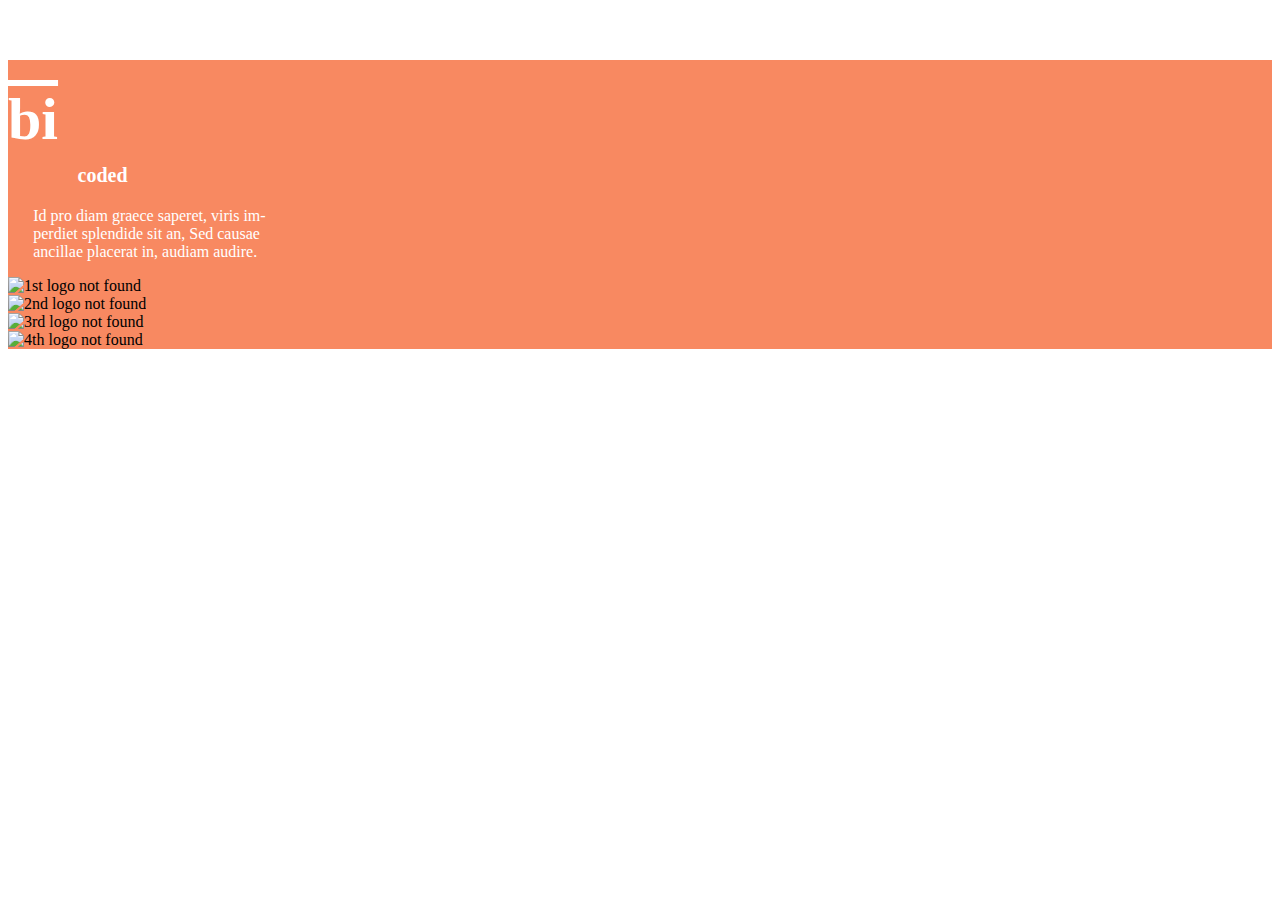
==== index.html @ b030f826 "create a file and make changes in this also add css files." ====
<!doctype html>
<html lang="en">

<head>
    <meta charset="utf-8">
    <meta name="viewport" content="width=device-width, initial-scale=1">
    <title>BUSINESS LAYOUT</title>
    <link href="https://cdn.jsdelivr.net/npm/bootstrap@5.3.0-alpha1/dist/css/bootstrap.min.css" rel="stylesheet"
        integrity="sha384-GLhlTQ8iRABdZLl6O3oVMWSktQOp6b7In1Zl3/Jr59b6EGGoI1aFkw7cmDA6j6gD" crossorigin="anonymous">
    <link rel="stylesheet" href="./index.css">
</head>

<body class="container">

    <!-- <div class="top_line">
        </div> -->

    <!-- <div class="container-fluid header"> -->
    <div class="row">

        <div class="col-xl-7 orange_box">
            <p style="font-size: 60px; text-decoration: overline; color: white; padding-top: 2%; "><b> bi </b></p>
            <p style="font-size: 20px; margin-left: 5.5%; margin-top: -4%; color: white;"><b> coded </b></p>
            <p style=" position: relative; left: 2%; color: white;">Id pro diam graece saperet, viris im-<br>
                perdiet splendide sit an, Sed causae<br>
                ancillae placerat in, audiam audire.</p>

                <div class="row">
                    <div class="col-xl-3">
                        <img src="./image/logo1.png" alt="1st logo not found">
                    </div>

                    <div class="col-xl-3">
                        <img src="./image/logo2.png" alt="2nd logo not found">
                    </div>

                    <div class="col-xl-3">
                        <img src="./image/logo3.png" alt="3rd logo not found">
                    </div>

                    <div class="col-xl-3">
                        <img src="./image/logo4.png" alt="4th logo not found">
                    </div>
                </div>

        </div>
        <div class="col-xl-5">

        </div>
    </div>
    <!-- </div> -->



    <script src="https://cdn.jsdelivr.net/npm/bootstrap@5.3.0-alpha1/dist/js/bootstrap.bundle.min.js"
        integrity="sha384-w76AqPfDkMBDXo30jS1Sgez6pr3x5MlQ1ZAGC+nuZB+EYdgRZgiwxhTBTkF7CXvN"
        crossorigin="anonymous"></script>
    <script src="https://cdn.jsdelivr.net/npm/@popperjs/core@2.11.6/dist/umd/popper.min.js"
        integrity="sha384-oBqDVmMz9ATKxIep9tiCxS/Z9fNfEXiDAYTujMAeBAsjFuCZSmKbSSUnQlmh/jp3"
        crossorigin="anonymous"></script>
    <script src="https://cdn.jsdelivr.net/npm/bootstrap@5.3.0-alpha1/dist/js/bootstrap.min.js"
        integrity="sha384-mQ93GR66B00ZXjt0YO5KlohRA5SY2XofN4zfuZxLkoj1gXtW8ANNCe9d5Y3eG5eD"
        crossorigin="anonymous"></script>
</body>

</html>
---- index.css ----
/* *
{
    background-color: rgb(46, 45, 45);
}  */

/* .top_line{
    padding: 0.5%;
    position: absolute;
    left: 12%;
    top: 2%;
    width: 100%;
    background-color: white;
} */

 .orange_box{
    background-color: rgb(248, 137, 97);
}
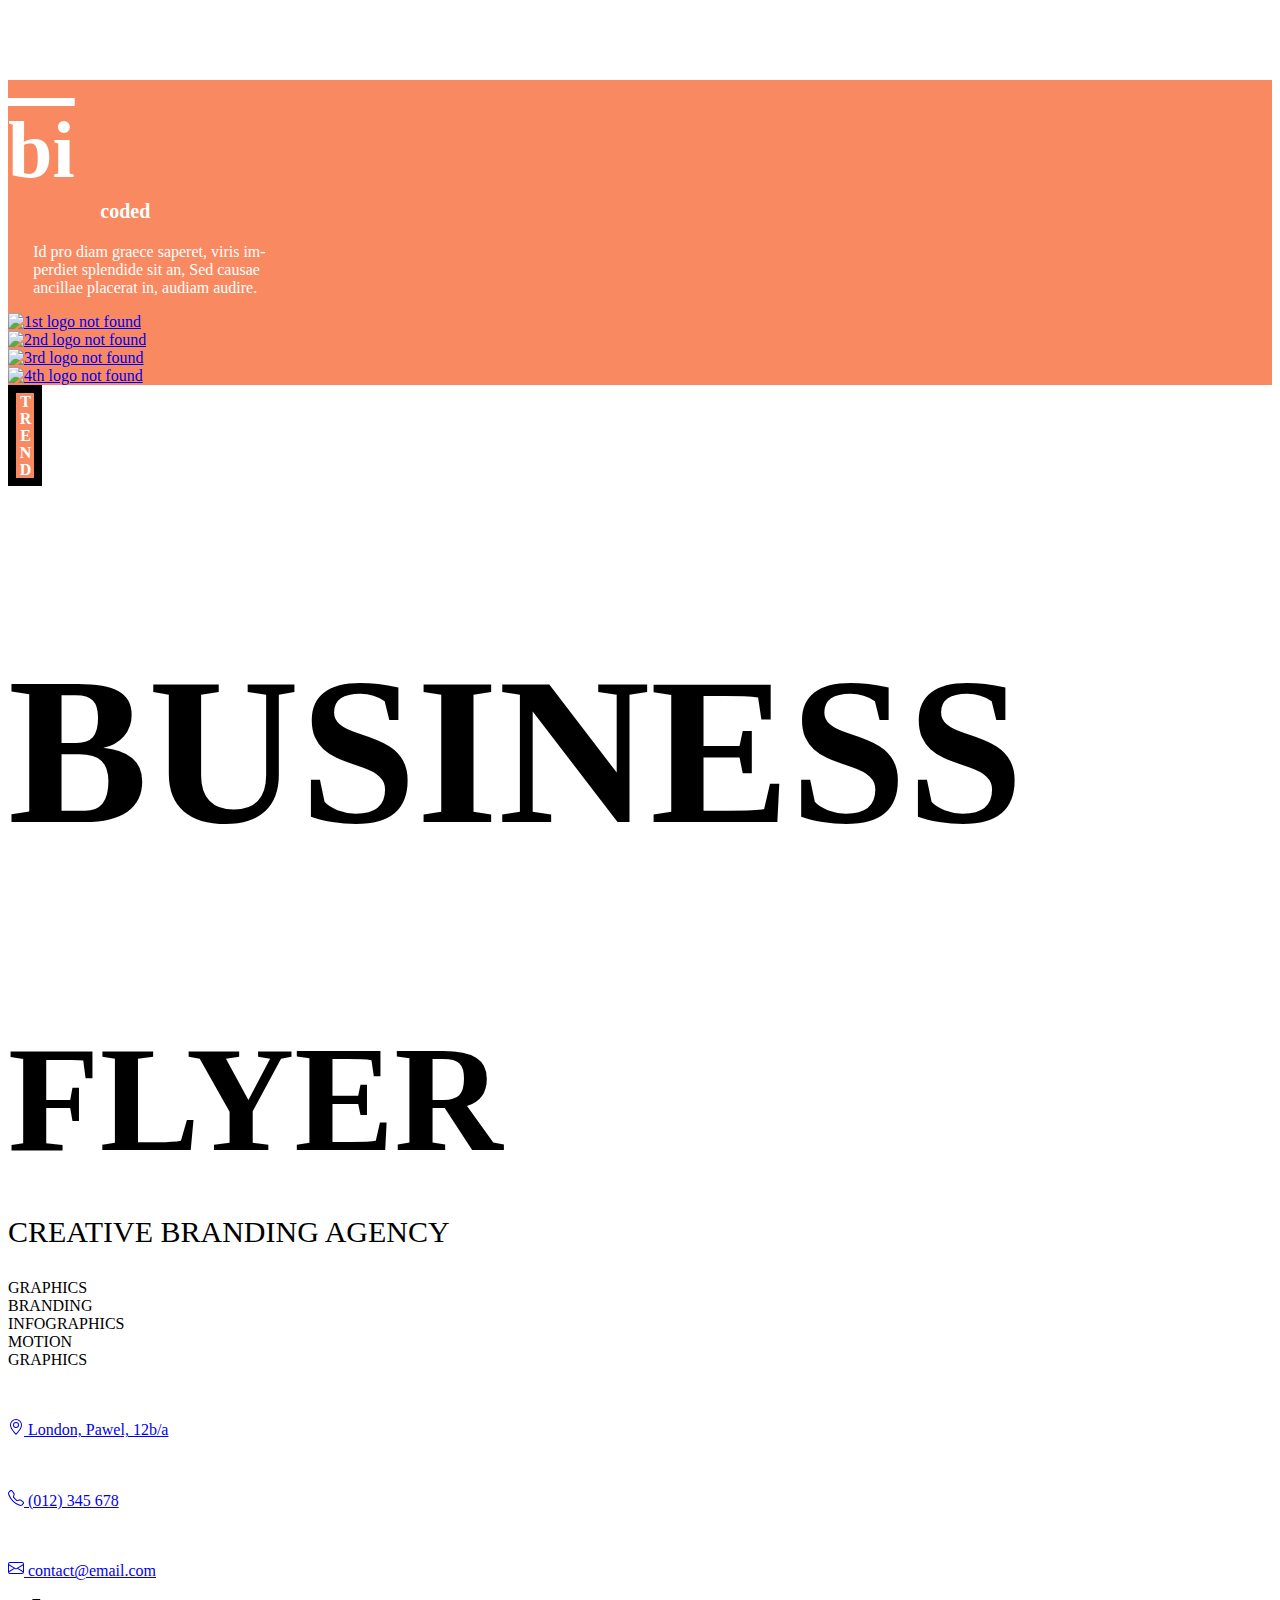
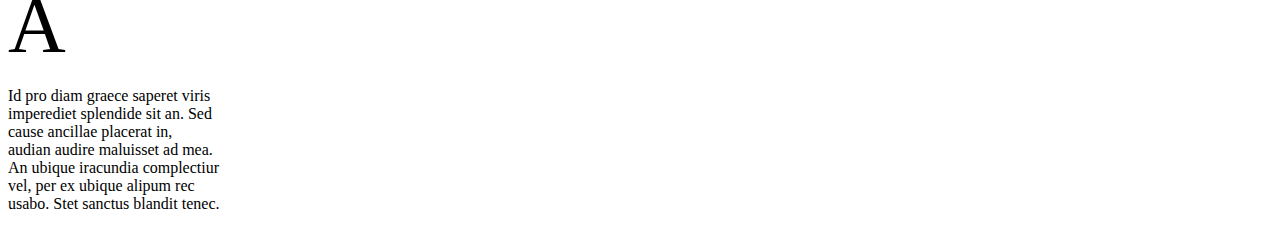
==== commit 0f93b88c: "Add files via upload" ====
--- a/index.html
+++ b/index.html
@@ -10,44 +10,103 @@
     <link rel="stylesheet" href="./index.css">
 </head>
 
+<!-- orange part start -->
+<!-- orange part start -->
+
 <body class="container">
 
-    <!-- <div class="top_line">
-        </div> -->
 
-    <!-- <div class="container-fluid header"> -->
-    <div class="row">
 
-        <div class="col-xl-7 orange_box">
-            <p style="font-size: 60px; text-decoration: overline; color: white; padding-top: 2%; "><b> bi </b></p>
-            <p style="font-size: 20px; margin-left: 5.5%; margin-top: -4%; color: white;"><b> coded </b></p>
+
+    <div class="row main_image">
+
+        <div class="col-xl-8 orange_box">
+            <p style="font-size: 80px; text-decoration: overline; color: white; padding-top: 2%; "><b> bi </b></p>
+            <p style="font-size: 20px; margin-left: 7.3%; margin-top: -6%; color: white;"><b> coded </b></p>
             <p style=" position: relative; left: 2%; color: white;">Id pro diam graece saperet, viris im-<br>
                 perdiet splendide sit an, Sed causae<br>
                 ancillae placerat in, audiam audire.</p>
 
-                <div class="row">
-                    <div class="col-xl-3">
-                        <img src="./image/logo1.png" alt="1st logo not found">
-                    </div>
-
-                    <div class="col-xl-3">
-                        <img src="./image/logo2.png" alt="2nd logo not found">
-                    </div>
-
-                    <div class="col-xl-3">
-                        <img src="./image/logo3.png" alt="3rd logo not found">
-                    </div>
-
-                    <div class="col-xl-3">
-                        <img src="./image/logo4.png" alt="4th logo not found">
-                    </div>
+            <div class="row">
+                <div class="col-xl-3">
+                    <a href="./menu.html"><img src="./image/logo1.png" alt="1st logo not found"></a>
                 </div>
 
-        </div>
-        <div class="col-xl-5">
+                <div class="col-xl-3">
+                    <a href="./menu.html"><img src="./image/logo2.png" alt="2nd logo not found"></a>
+                </div>
+
+                <div class="col-xl-3">
+                    <a href="./menu.html"><img src="./image/logo3.png" alt="3rd logo not found"></a>
+                </div>
+
+                <div class="col-xl-3">
+                    <a href="./menu.html"><img src="./image/logo4.png" alt="4th logo not found"></a>
+                </div>
+            </div>
 
         </div>
+        <div class="col-xl-4">
+            <b class="trend"> TREND </b>
+        </div>
     </div>
+
+    <div>
+
+    </div>
+
+    <div class="row">
+        <div class="col-xl-7">
+            <h1>BUSINESS</h1>
+            <b style="font-size: 150px;">FLYER</b>
+            <p style="font-size: 30px;">CREATIVE BRANDING AGENCY</p>
+            <span class="links">
+                <a href="#">GRAPHICS</a><br>
+                <a href="#">BRANDING</a><br>
+                <a href="#">INFOGRAPHICS</a><br>
+                <a href="#">MOTION <br> GRAPHICS</a><br>
+
+            </span>
+            <div class="footer_left">
+                <div class="address">
+                    <a href="#"><svg xmlns="http://www.w3.org/2000/svg" width="16" height="16" fill="currentColor"
+                            class="bi bi-geo-alt" viewBox="0 0 16 16">
+                            <path
+                                d="M12.166 8.94c-.524 1.062-1.234 2.12-1.96 3.07A31.493 31.493 0 0 1 8 14.58a31.481 31.481 0 0 1-2.206-2.57c-.726-.95-1.436-2.008-1.96-3.07C3.304 7.867 3 6.862 3 6a5 5 0 0 1 10 0c0 .862-.305 1.867-.834 2.94zM8 16s6-5.686 6-10A6 6 0 0 0 2 6c0 4.314 6 10 6 10z" />
+                            <path d="M8 8a2 2 0 1 1 0-4 2 2 0 0 1 0 4zm0 1a3 3 0 1 0 0-6 3 3 0 0 0 0 6z" />
+                        </svg> London, Pawel, 12b/a<br></a>
+                </div>
+
+                <div class="contact">
+                    <a href="#"><svg xmlns="http://www.w3.org/2000/svg" width="16" height="16" fill="currentColor"
+                            class="bi bi-telephone" viewBox="0 0 16 16">
+                            <path
+                                d="M3.654 1.328a.678.678 0 0 0-1.015-.063L1.605 2.3c-.483.484-.661 1.169-.45 1.77a17.568 17.568 0 0 0 4.168 6.608 17.569 17.569 0 0 0 6.608 4.168c.601.211 1.286.033 1.77-.45l1.034-1.034a.678.678 0 0 0-.063-1.015l-2.307-1.794a.678.678 0 0 0-.58-.122l-2.19.547a1.745 1.745 0 0 1-1.657-.459L5.482 8.062a1.745 1.745 0 0 1-.46-1.657l.548-2.19a.678.678 0 0 0-.122-.58L3.654 1.328zM1.884.511a1.745 1.745 0 0 1 2.612.163L6.29 2.98c.329.423.445.974.315 1.494l-.547 2.19a.678.678 0 0 0 .178.643l2.457 2.457a.678.678 0 0 0 .644.178l2.189-.547a1.745 1.745 0 0 1 1.494.315l2.306 1.794c.829.645.905 1.87.163 2.611l-1.034 1.034c-.74.74-1.846 1.065-2.877.702a18.634 18.634 0 0 1-7.01-4.42 18.634 18.634 0 0 1-4.42-7.009c-.362-1.03-.037-2.137.703-2.877L1.885.511z" />
+                        </svg> (012) 345 678<br></a>
+                </div>
+
+                <div class="email">
+                    <a href="#"><svg xmlns="http://www.w3.org/2000/svg" width="16" height="16" fill="currentColor"
+                            class="bi bi-envelope" viewBox="0 0 16 16">
+                            <path
+                                d="M0 4a2 2 0 0 1 2-2h12a2 2 0 0 1 2 2v8a2 2 0 0 1-2 2H2a2 2 0 0 1-2-2V4Zm2-1a1 1 0 0 0-1 1v.217l7 4.2 7-4.2V4a1 1 0 0 0-1-1H2Zm13 2.383-4.708 2.825L15 11.105V5.383Zm-.034 6.876-5.64-3.471L8 9.583l-1.326-.795-5.64 3.47A1 1 0 0 0 2 13h12a1 1 0 0 0 .966-.741ZM1 11.105l4.708-2.897L1 5.383v5.722Z" />
+                        </svg> contact@email.com<br></a>
+                </div>
+            </div>
+        </div>
+    </div>
+    <div class="col-xl-5">
+        <h1. style="font-size: 80px;">A</h1.>
+        <p>Id pro diam graece saperet viris<br>
+            imperediet splendide sit an. Sed<br>
+            cause ancillae placerat in,<br>
+            audian audire maluisset ad mea.<br>
+            An ubique iracundia complectiur<br>
+            vel, per ex ubique alipum rec<br>
+            usabo. Stet sanctus blandit tenec.</p>
+    </div>
+    </div>
+
     <!-- </div> -->
 
 
--- a/index.css
+++ b/index.css
@@ -1,17 +1,35 @@
- /* *
-{
-    background-color: rgb(46, 45, 45);
-}  */
-
-/* .top_line{
-    padding: 0.5%;
-    position: absolute;
-    left: 12%;
-    top: 2%;
-    width: 100%;
-    background-color: white;
-} */
+/* <!-- orange part start -->
+<!-- orange part start --> */
 
  .orange_box{
     background-color: rgb(248, 137, 97);
 } 
+
+.trend{
+    border: 0.5em solid black;
+    color: white;
+    background-color: rgb(248, 137, 97);
+    writing-mode: vertical-rl;
+    text-orientation: upright;
+}
+
+h1{
+    font-size: 210px;
+}
+
+.links a{
+    text-decoration: none;
+    color: black;
+}
+
+.address{
+    padding-top: 4%;
+}
+
+.contact{
+    padding-top: 4%;
+}
+
+.email{
+    padding-top: 4%;
+}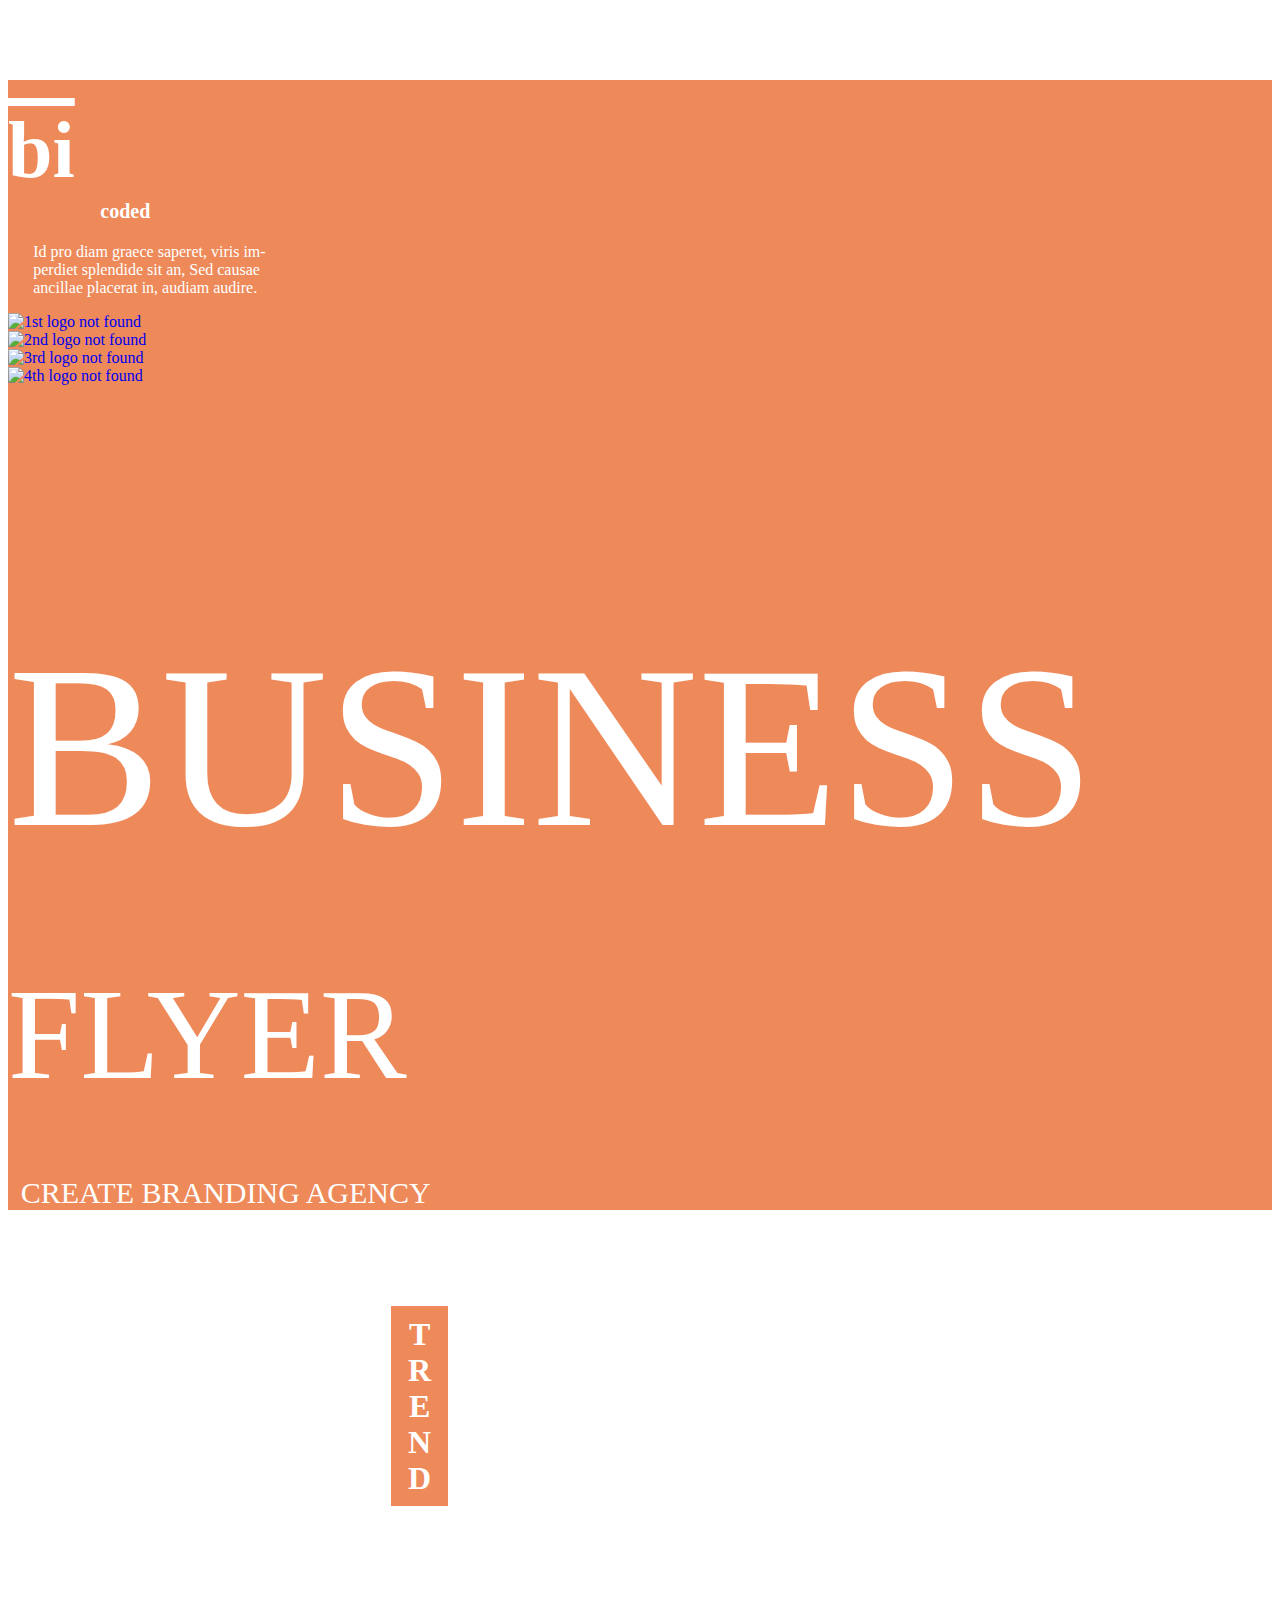
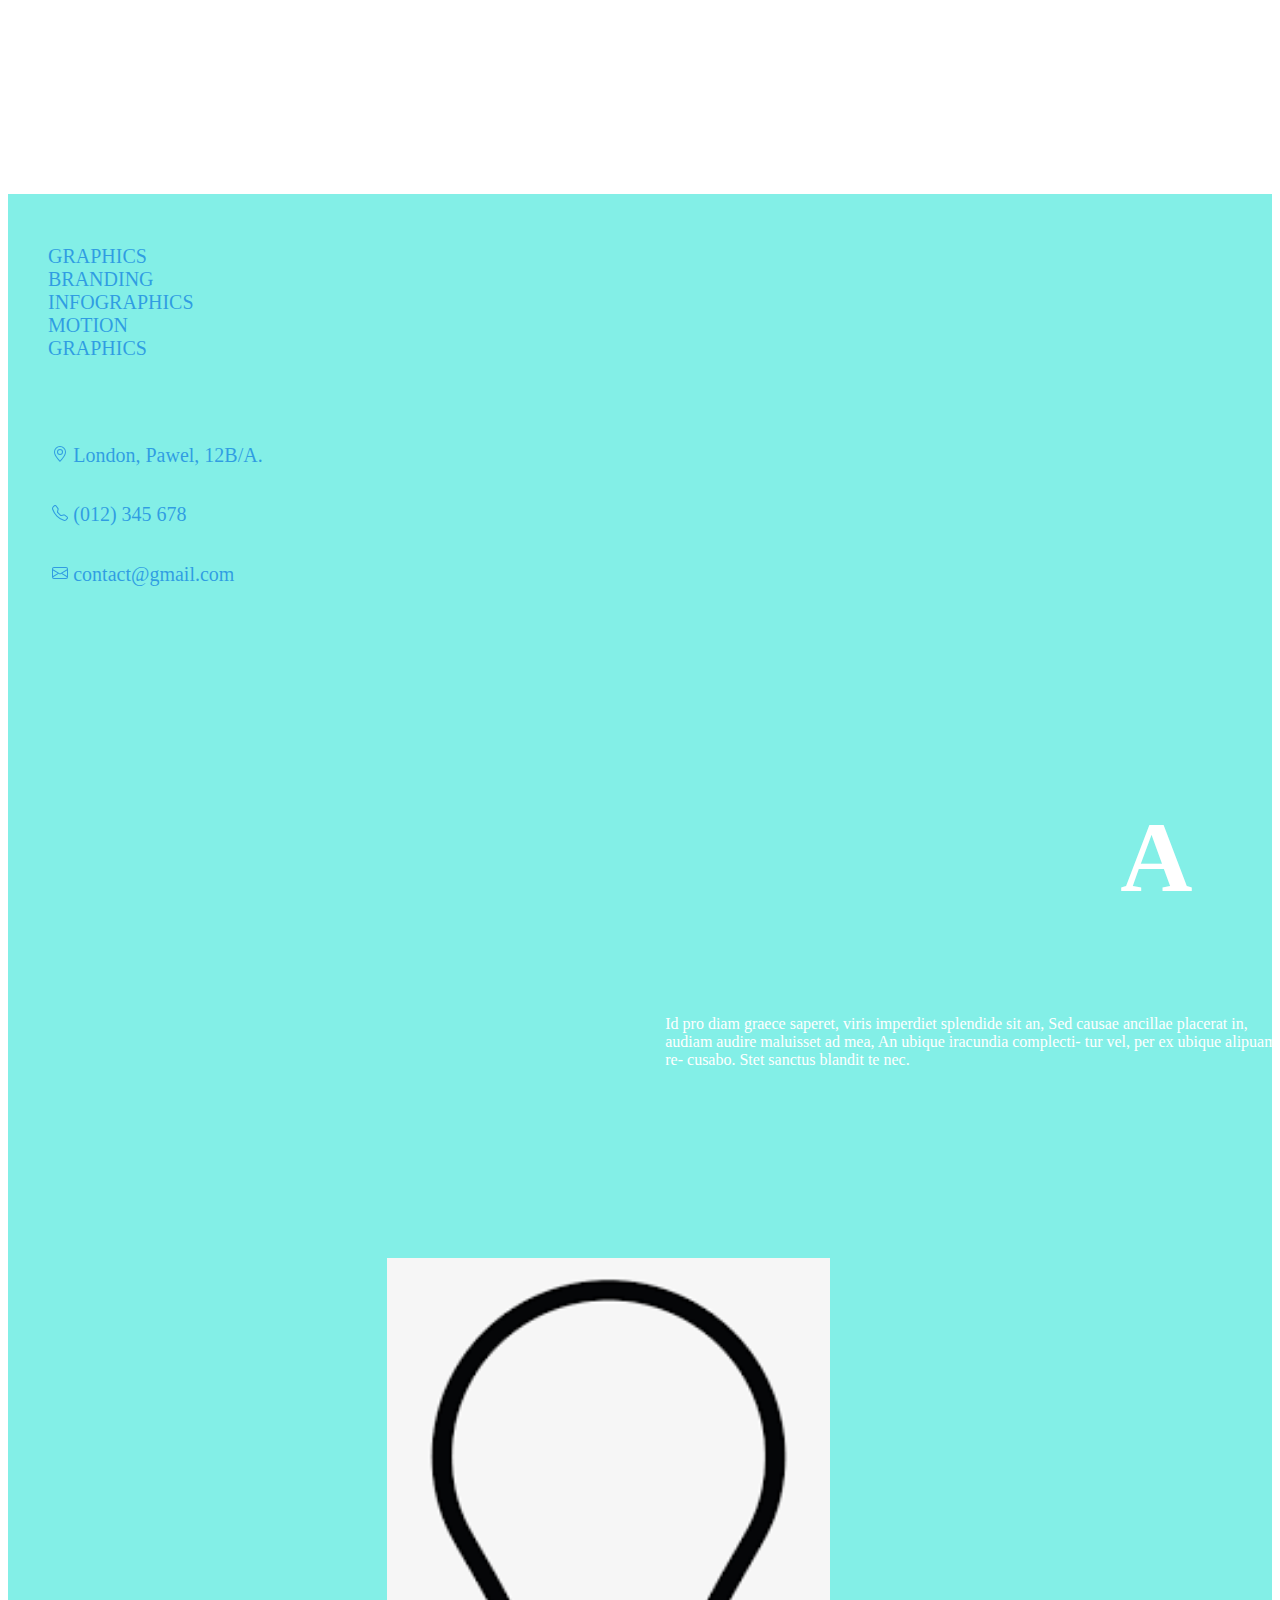
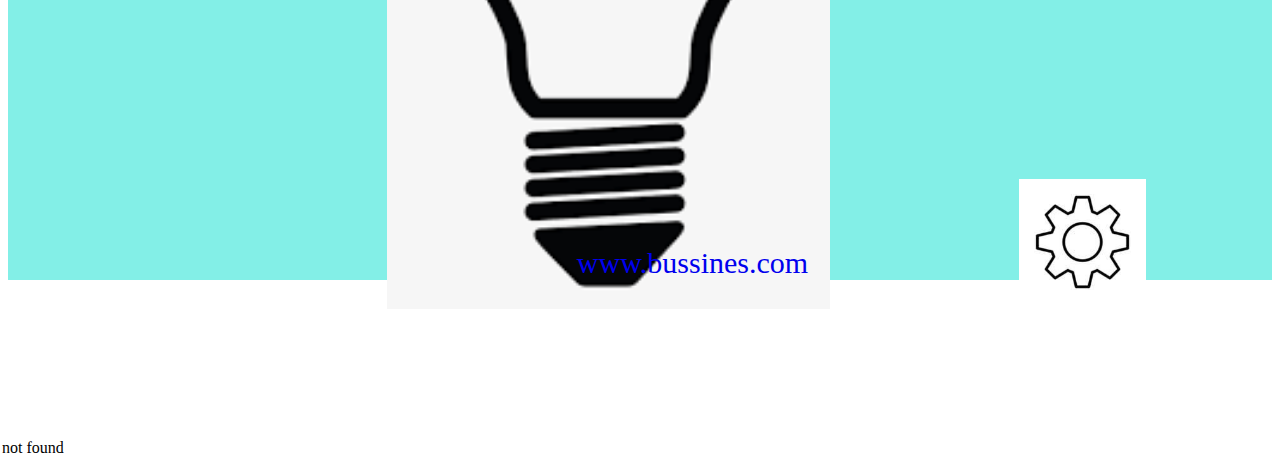
==== commit 13beb224: "Add files via upload" ====
--- a/index.html
+++ b/index.html
@@ -13,14 +13,17 @@
 <!-- orange part start -->
 <!-- orange part start -->
 
-<body class="container">
+<body class="container bg-dark ">
 
 
 
 
     <div class="row main_image">
 
-        <div class="col-xl-8 orange_box">
+        <div class="col-xl-7 orange_box">
+            <div class="line">
+
+            </div>
             <p style="font-size: 80px; text-decoration: overline; color: white; padding-top: 2%; "><b> bi </b></p>
             <p style="font-size: 20px; margin-left: 7.3%; margin-top: -6%; color: white;"><b> coded </b></p>
             <p style=" position: relative; left: 2%; color: white;">Id pro diam graece saperet, viris im-<br>
@@ -29,85 +32,144 @@
 
             <div class="row">
                 <div class="col-xl-3">
-                    <a href="./menu.html"><img src="./image/logo1.png" alt="1st logo not found"></a>
+                    <a href="./menu.html" style="text-decoration: none;"><img src="./image/logo1.png" alt="1st logo not found"></a>
                 </div>
 
                 <div class="col-xl-3">
-                    <a href="./menu.html"><img src="./image/logo2.png" alt="2nd logo not found"></a>
+                    <a href="./menu.html" style="text-decoration: none;"><img src="./image/logo2.png" alt="2nd logo not found"></a>
                 </div>
 
                 <div class="col-xl-3">
-                    <a href="./menu.html"><img src="./image/logo3.png" alt="3rd logo not found"></a>
+                    <a href="./menu.html" style="text-decoration: none;"><img src="./image/logo3.png" alt="3rd logo not found"></a>
                 </div>
 
                 <div class="col-xl-3">
-                    <a href="./menu.html"><img src="./image/logo4.png" alt="4th logo not found"></a>
+                    <a href="./menu.html" style="text-decoration: none;"><img src="./image/logo4.png" alt="4th logo not found"></a>
                 </div>
             </div>
+            <div class="orange_bottom">
+                <p style="font-size: 230px; color: white;">BUSINESS</p>
+                <p style="font-size: 130px; margin-top: -12%; color: white;">FLYER</p>
+                <p style="font-size: 30px; margin-top: -5%; padding-left: 1%; color: white;">CREATE BRANDING AGENCY</p>
+            </div>
+
 
         </div>
-        <div class="col-xl-4">
+        <div class="col-xl-5" id="trands">
             <b class="trend"> TREND </b>
         </div>
     </div>
 
-    <div>
 
-    </div>
 
-    <div class="row">
-        <div class="col-xl-7">
-            <h1>BUSINESS</h1>
-            <b style="font-size: 150px;">FLYER</b>
-            <p style="font-size: 30px;">CREATIVE BRANDING AGENCY</p>
-            <span class="links">
-                <a href="#">GRAPHICS</a><br>
-                <a href="#">BRANDING</a><br>
-                <a href="#">INFOGRAPHICS</a><br>
-                <a href="#">MOTION <br> GRAPHICS</a><br>
 
-            </span>
-            <div class="footer_left">
-                <div class="address">
-                    <a href="#"><svg xmlns="http://www.w3.org/2000/svg" width="16" height="16" fill="currentColor"
-                            class="bi bi-geo-alt" viewBox="0 0 16 16">
-                            <path
-                                d="M12.166 8.94c-.524 1.062-1.234 2.12-1.96 3.07A31.493 31.493 0 0 1 8 14.58a31.481 31.481 0 0 1-2.206-2.57c-.726-.95-1.436-2.008-1.96-3.07C3.304 7.867 3 6.862 3 6a5 5 0 0 1 10 0c0 .862-.305 1.867-.834 2.94zM8 16s6-5.686 6-10A6 6 0 0 0 2 6c0 4.314 6 10 6 10z" />
-                            <path d="M8 8a2 2 0 1 1 0-4 2 2 0 0 1 0 4zm0 1a3 3 0 1 0 0-6 3 3 0 0 0 0 6z" />
-                        </svg> London, Pawel, 12b/a<br></a>
+    <div class="row" >
+        <div class="col-xl-5" >
+            <list>
+                <ul style="list-style: none;padding-top: 20%; color: white;">
+                    <a href="https://www.wix.com/blog/creative/2018/05/graphic-design-websites-inspiration/" style="text-decoration: none;">
+                        <li>GRAPHICS</li>
+                    </a>
+                    <a href="https://99designs.com/blog/creative-inspiration/branding-design/" style="text-decoration: none;">
+                        <li>BRANDING</li>
+                    </a>
+                    <a href="https://venngage.com/blog/infographic-design/" style="text-decoration: none;">
+                        <li>INFOGRAPHICS</li>
+                    </a>
+                    <a href="https://motionarray.com/browse/motion-graphics-templates/?sort_by=most-popular&utm_source=google&utm_medium=cpc&utm_campaign=13626333283&utm_content=121323651782&utm_term=motion%20graphics%20templates&keyword=motion%20graphics%20templates&ad=583878906936&matchtype=e&device=c&gclid=EAIaIQobChMIycbD-eio_QIVjzArCh1irQZVEAAYASAAEgK0SPD_BwE" style="text-decoration: none;">
+                        <li>MOTION <br> GRAPHICS</li>
+                    </a>
+                </ul>
+            </list>
+
+            <div class="company_contact">
+
+                <div class="location">
+                    <a href="https://www.google.co.in/maps/@22.2856003,70.7525182,15z" style="text-decoration: none;">
+                    <svg xmlns="http://www.w3.org/2000/svg" width="16" height="16" fill="currentColor"
+                        class="bi bi-geo-alt" viewBox="0 0 16 16">
+                        <path
+                            d="M12.166 8.94c-.524 1.062-1.234 2.12-1.96 3.07A31.493 31.493 0 0 1 8 14.58a31.481 31.481 0 0 1-2.206-2.57c-.726-.95-1.436-2.008-1.96-3.07C3.304 7.867 3 6.862 3 6a5 5 0 0 1 10 0c0 .862-.305 1.867-.834 2.94zM8 16s6-5.686 6-10A6 6 0 0 0 2 6c0 4.314 6 10 6 10z" />
+                        <path d="M8 8a2 2 0 1 1 0-4 2 2 0 0 1 0 4zm0 1a3 3 0 1 0 0-6 3 3 0 0 0 0 6z" />
+                    </svg> London, Pawel, 12B/A.
+                </a>
                 </div>
 
                 <div class="contact">
-                    <a href="#"><svg xmlns="http://www.w3.org/2000/svg" width="16" height="16" fill="currentColor"
-                            class="bi bi-telephone" viewBox="0 0 16 16">
-                            <path
-                                d="M3.654 1.328a.678.678 0 0 0-1.015-.063L1.605 2.3c-.483.484-.661 1.169-.45 1.77a17.568 17.568 0 0 0 4.168 6.608 17.569 17.569 0 0 0 6.608 4.168c.601.211 1.286.033 1.77-.45l1.034-1.034a.678.678 0 0 0-.063-1.015l-2.307-1.794a.678.678 0 0 0-.58-.122l-2.19.547a1.745 1.745 0 0 1-1.657-.459L5.482 8.062a1.745 1.745 0 0 1-.46-1.657l.548-2.19a.678.678 0 0 0-.122-.58L3.654 1.328zM1.884.511a1.745 1.745 0 0 1 2.612.163L6.29 2.98c.329.423.445.974.315 1.494l-.547 2.19a.678.678 0 0 0 .178.643l2.457 2.457a.678.678 0 0 0 .644.178l2.189-.547a1.745 1.745 0 0 1 1.494.315l2.306 1.794c.829.645.905 1.87.163 2.611l-1.034 1.034c-.74.74-1.846 1.065-2.877.702a18.634 18.634 0 0 1-7.01-4.42 18.634 18.634 0 0 1-4.42-7.009c-.362-1.03-.037-2.137.703-2.877L1.885.511z" />
-                        </svg> (012) 345 678<br></a>
+                    <a href="https://www.searchenginejournal.com/examples-contact-us-pages/378518/" style="text-decoration: none;">
+                    <svg xmlns="http://www.w3.org/2000/svg" width="16" height="16" fill="currentColor"
+                        class="bi bi-telephone" viewBox="0 0 16 16">
+                        <path
+                            d="M3.654 1.328a.678.678 0 0 0-1.015-.063L1.605 2.3c-.483.484-.661 1.169-.45 1.77a17.568 17.568 0 0 0 4.168 6.608 17.569 17.569 0 0 0 6.608 4.168c.601.211 1.286.033 1.77-.45l1.034-1.034a.678.678 0 0 0-.063-1.015l-2.307-1.794a.678.678 0 0 0-.58-.122l-2.19.547a1.745 1.745 0 0 1-1.657-.459L5.482 8.062a1.745 1.745 0 0 1-.46-1.657l.548-2.19a.678.678 0 0 0-.122-.58L3.654 1.328zM1.884.511a1.745 1.745 0 0 1 2.612.163L6.29 2.98c.329.423.445.974.315 1.494l-.547 2.19a.678.678 0 0 0 .178.643l2.457 2.457a.678.678 0 0 0 .644.178l2.189-.547a1.745 1.745 0 0 1 1.494.315l2.306 1.794c.829.645.905 1.87.163 2.611l-1.034 1.034c-.74.74-1.846 1.065-2.877.702a18.634 18.634 0 0 1-7.01-4.42 18.634 18.634 0 0 1-4.42-7.009c-.362-1.03-.037-2.137.703-2.877L1.885.511z" />
+                    </svg> (012) 345 678
+                </a>
                 </div>
 
                 <div class="email">
-                    <a href="#"><svg xmlns="http://www.w3.org/2000/svg" width="16" height="16" fill="currentColor"
-                            class="bi bi-envelope" viewBox="0 0 16 16">
-                            <path
-                                d="M0 4a2 2 0 0 1 2-2h12a2 2 0 0 1 2 2v8a2 2 0 0 1-2 2H2a2 2 0 0 1-2-2V4Zm2-1a1 1 0 0 0-1 1v.217l7 4.2 7-4.2V4a1 1 0 0 0-1-1H2Zm13 2.383-4.708 2.825L15 11.105V5.383Zm-.034 6.876-5.64-3.471L8 9.583l-1.326-.795-5.64 3.47A1 1 0 0 0 2 13h12a1 1 0 0 0 .966-.741ZM1 11.105l4.708-2.897L1 5.383v5.722Z" />
-                        </svg> contact@email.com<br></a>
+                    <a href="https://www.yukthi.com/mail-landing-page/?gclid=EAIaIQobChMIuZbb9emo_QIVT5hmAh1qugD2EAAYASAAEgLnpfD_BwE" style="text-decoration: none;">
+                    <svg xmlns="http://www.w3.org/2000/svg" width="16" height="16" fill="currentColor"
+                        class="bi bi-envelope" viewBox="0 0 16 16">
+                        <path
+                            d="M0 4a2 2 0 0 1 2-2h12a2 2 0 0 1 2 2v8a2 2 0 0 1-2 2H2a2 2 0 0 1-2-2V4Zm2-1a1 1 0 0 0-1 1v.217l7 4.2 7-4.2V4a1 1 0 0 0-1-1H2Zm13 2.383-4.708 2.825L15 11.105V5.383Zm-.034 6.876-5.64-3.471L8 9.583l-1.326-.795-5.64 3.47A1 1 0 0 0 2 13h12a1 1 0 0 0 .966-.741ZM1 11.105l4.708-2.897L1 5.383v5.722Z" />
+                    </svg> contact@gmail.com
+                </a>
                 </div>
+
             </div>
+
+
+        </div>
+
+
+        <div class="col-xl-7 right_part">
+            <p class="p_1"><b> A </b></p>
+
+            <div class="blue_right">
+                Id pro diam graece saperet, viris
+                imperdiet splendide sit an, Sed
+                causae ancillae placerat in,
+                audiam audire maluisset ad mea,
+                An ubique iracundia complecti-
+                tur vel, per ex ubique alipuam re-
+                cusabo. Stet sanctus blandit te
+                nec.
+            </div>
+
+            <div class="line_2">
+
+            </div>
+
+            <div class="row">
+
+                <div class="col-xl-4 bulb">
+                    <img src="[data-uri]"
+                        height="50%" width="50%" alt="light image not found">
+                </div>
+
+                <div class="col-xl-4 book">
+                    <img src="https://encrypted-tbn0.gstatic.com/images?q=tbn:ANd9GcRWlmjtZSzb1aHKqgv5nzYHYrVJIHcmBVWpAw&usqp=CAU"
+                        width="50%" height="50%" alt="book image not found">
+                </div>
+
+                <div class="col-xl-4 setting">
+                    <img src="[data-uri]"
+                        height="50%" width="50%" alt="3rd image not found">
+                </div>
+
+            </div>
+
+            <p class="website">
+            <a href="https://www.freepik.com/free-photos-vectors/business-flyer" style="text-decoration: none;">
+                www.bussines.com
+            </a>
+            </p>
+
         </div>
     </div>
-    <div class="col-xl-5">
-        <h1. style="font-size: 80px;">A</h1.>
-        <p>Id pro diam graece saperet viris<br>
-            imperediet splendide sit an. Sed<br>
-            cause ancillae placerat in,<br>
-            audian audire maluisset ad mea.<br>
-            An ubique iracundia complectiur<br>
-            vel, per ex ubique alipum rec<br>
-            usabo. Stet sanctus blandit tenec.</p>
-    </div>
-    </div>
 
-    <!-- </div> -->
+
+
+
 
 
 
--- a/index.css
+++ b/index.css
@@ -1,16 +1,40 @@
 /* <!-- orange part start -->
 <!-- orange part start --> */
+.main_image{
+        background-image: url(./image/main_image.jpeg);
+        background-repeat: no-repeat;
+        background-size: cover;
+}
+ 
+/* .line{
+    width: 30%;
+    height: 10%;
+    background-color: white;
+} */
 
- .orange_box{
-    background-color: rgb(248, 137, 97);
+.orange_box{
+    background-color: #e75a18b7;
+    height: 200%;
+    position: relative;
 } 
 
 .trend{
-    border: 0.5em solid black;
+    border: 0.5em solid white;
     color: white;
-    background-color: rgb(248, 137, 97);
+    background-color:  #e75a18b7;
     writing-mode: vertical-rl;
     text-orientation: upright;
+    padding: 10px;
+    font-size: 2rem;
+    width: fit-content;
+
+}
+#trands{
+    padding: 4% ;
+    margin-left: 25%;
+    display: flex;
+    width: fit-content;
+    align-items: flex-start;
 }
 
 h1{
@@ -22,14 +46,84 @@
     color: black;
 }
 
-.address{
-    padding-top: 4%;
+ list{
+    
+    font-size: 20px;
+} 
+
+.company_contact{
+    padding-top: 5%;
+    padding-left: 3.5%;
+    color: white;
+}
+
+.location{
+    font-size: 20px;
+    color: white;
+    text-decoration: none;
 }
 
 .contact{
-    padding-top: 4%;
+    padding-top: 3%;
+    font-size: 20px;
+    color: white;
+    text-decoration: none;
 }
 
 .email{
-    padding-top: 4%;
+    padding-top: 3%;
+    font-size: 20px;
+    color: white;
+    text-decoration: none;
+}
+
+.p_1{
+    font-size: 100px;
+    right: 0%;
+    padding-left: 88%;
+    padding-top: 20%;
+    color: white;
+}
+
+.blue_right{
+    width: 50%;
+    color: white;
+    margin-left: 52%;
+}
+
+.line_2{
+    margin-top: 15%;
+    margin-left: 40%;
+    width: 300px;
+    height: 1%;
+    background-color: white;
+}
+
+.bulb{
+    margin-top: 10%;
+    margin-left: 30%;
+}
+
+.book{
+    margin-top: 10%;
+    margin-left: -8%;
+}
+
+.setting{
+    margin-top: -22%;
+    margin-left: 80%;
+}
+
+.website{
+    padding-left: 45%;
+    margin-top: -5%;
+    font-size: 30px;
+    color: white;
+}
+
+.right_part{
+    background-color: #47e7dcac;
+    position: relative;
+    margin-top: -31%;
+    padding-top: 20%;
 }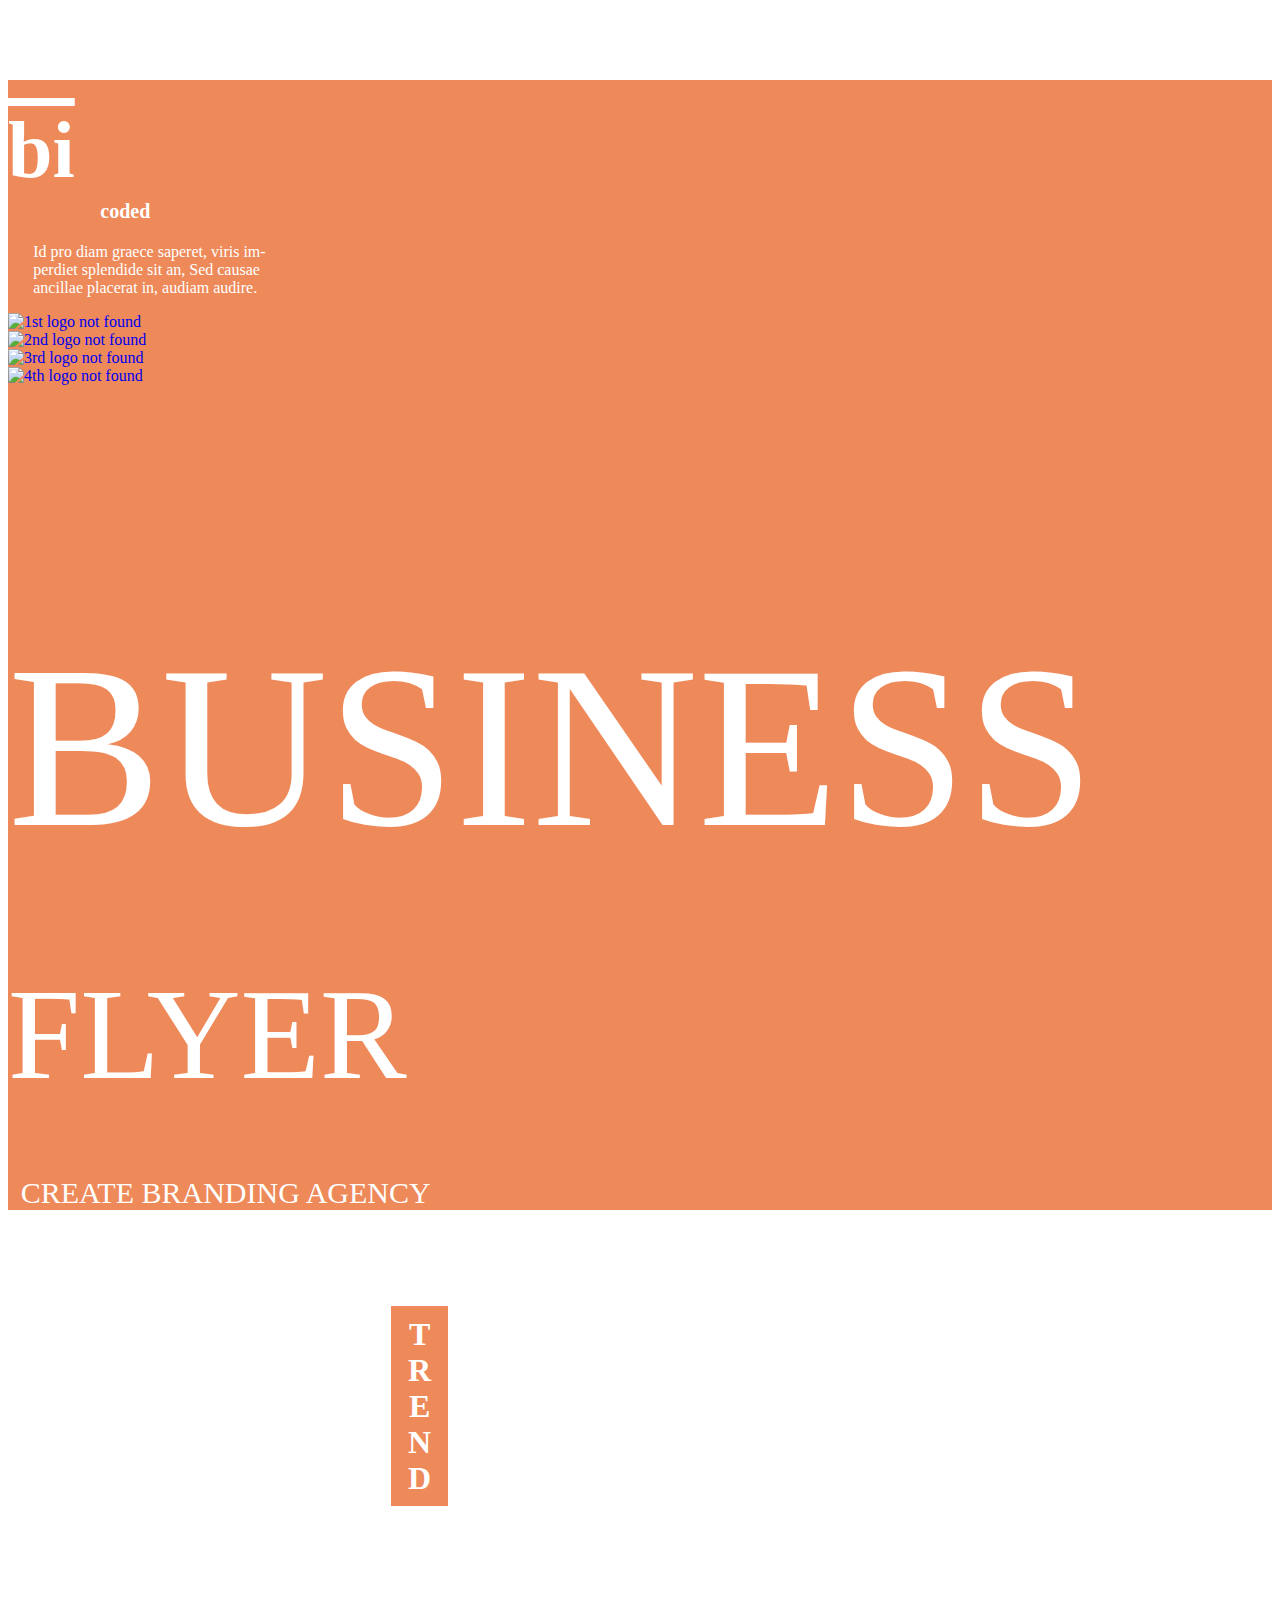
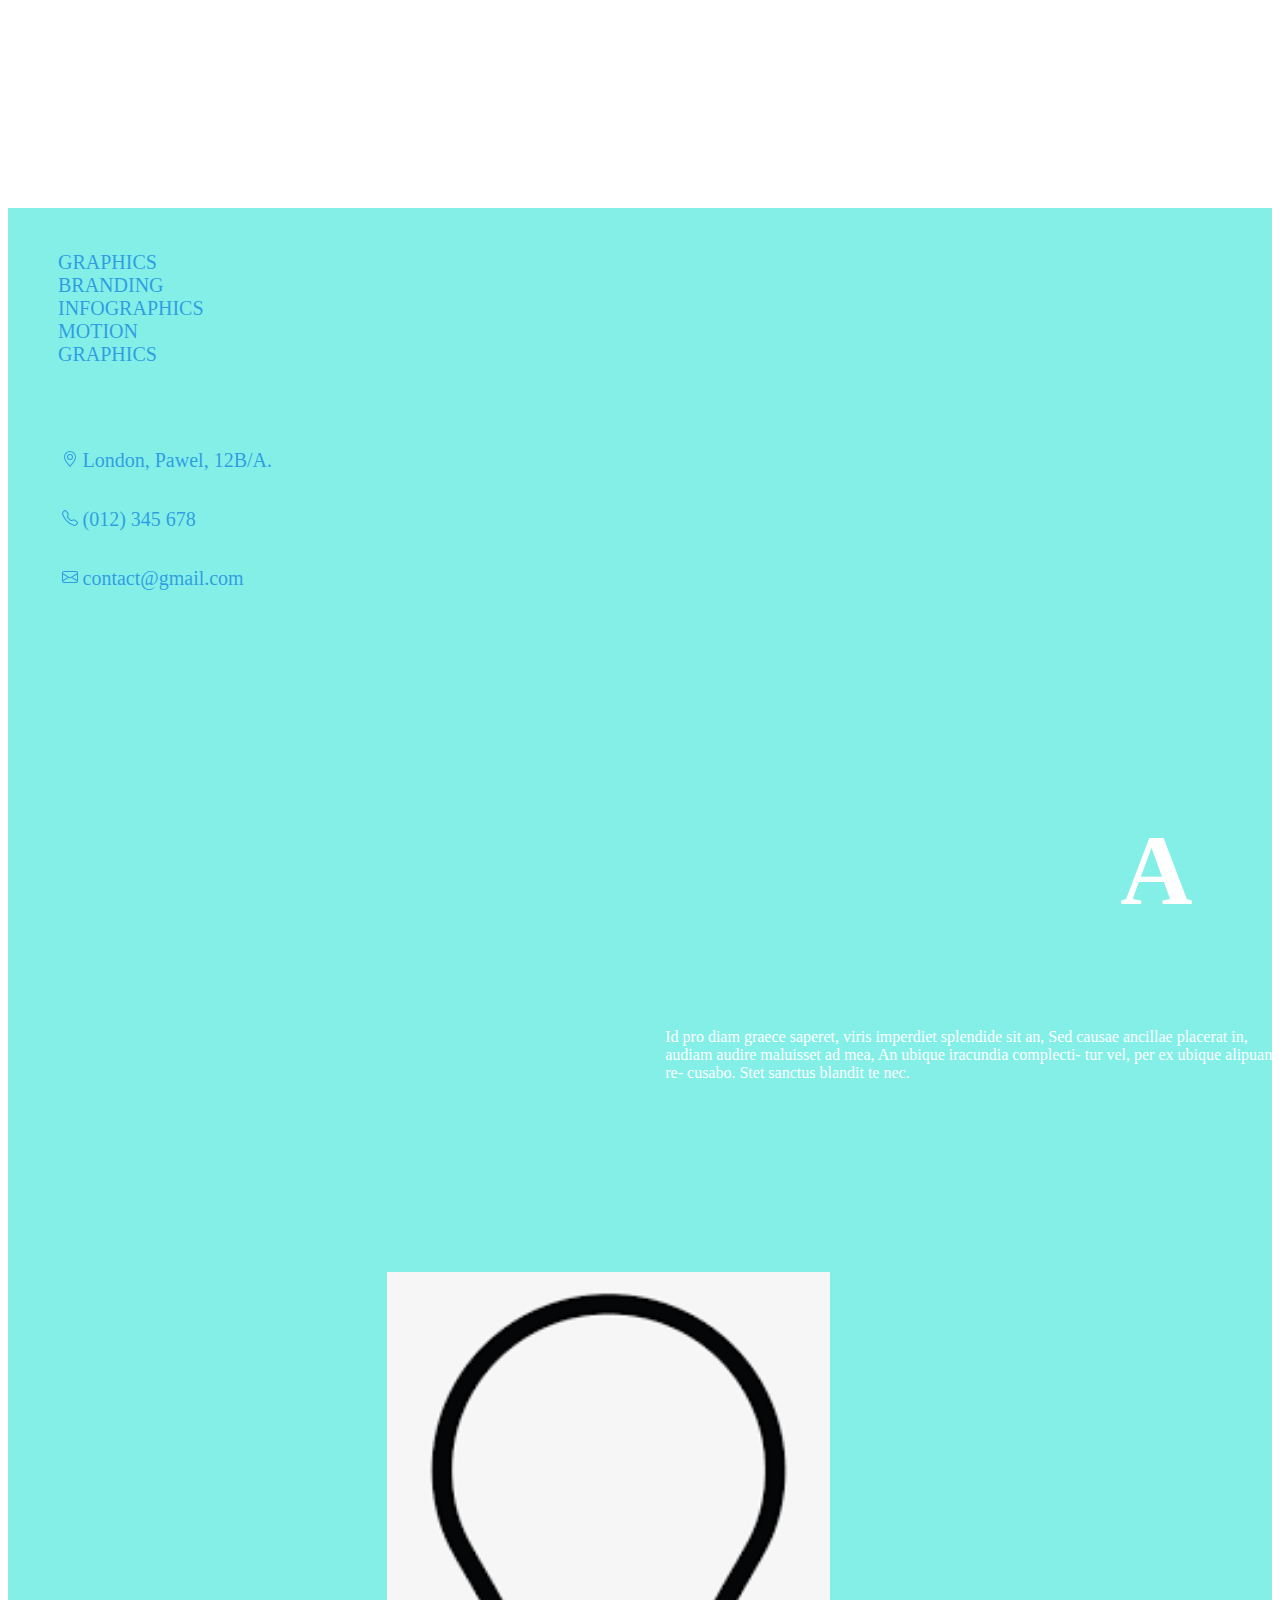
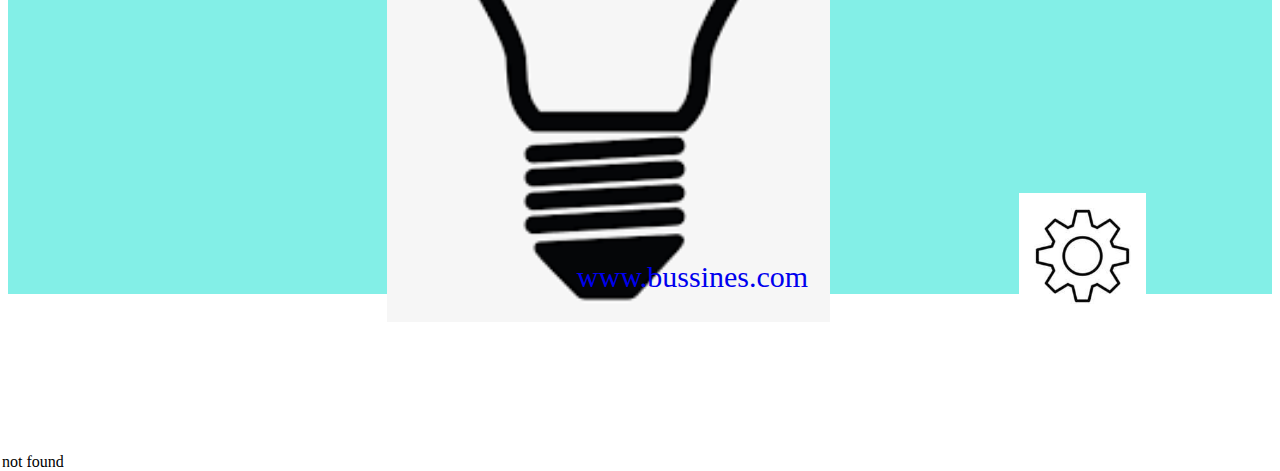
==== commit b4dcdb4a: "Add files via upload" ====
--- a/index.html
+++ b/index.html
@@ -32,19 +32,23 @@
 
             <div class="row">
                 <div class="col-xl-3">
-                    <a href="./menu.html" style="text-decoration: none;"><img src="./image/logo1.png" alt="1st logo not found"></a>
+                    <a href="./menu.html" style="text-decoration: none;"><img src="./image/logo1.png"
+                            alt="1st logo not found"></a>
                 </div>
 
                 <div class="col-xl-3">
-                    <a href="./menu.html" style="text-decoration: none;"><img src="./image/logo2.png" alt="2nd logo not found"></a>
+                    <a href="./menu.html" style="text-decoration: none;"><img src="./image/logo2.png"
+                            alt="2nd logo not found"></a>
                 </div>
 
                 <div class="col-xl-3">
-                    <a href="./menu.html" style="text-decoration: none;"><img src="./image/logo3.png" alt="3rd logo not found"></a>
+                    <a href="./menu.html" style="text-decoration: none;"><img src="./image/logo3.png"
+                            alt="3rd logo not found"></a>
                 </div>
 
                 <div class="col-xl-3">
-                    <a href="./menu.html" style="text-decoration: none;"><img src="./image/logo4.png" alt="4th logo not found"></a>
+                    <a href="./menu.html" style="text-decoration: none;"><img src="./image/logo4.png"
+                            alt="4th logo not found"></a>
                 </div>
             </div>
             <div class="orange_bottom">
@@ -63,20 +67,23 @@
 
 
 
-    <div class="row" >
-        <div class="col-xl-5" >
+    <div class="row">
+        <div class="col-xl-5" style="border: 10px solid white;">
             <list>
                 <ul style="list-style: none;padding-top: 20%; color: white;">
-                    <a href="https://www.wix.com/blog/creative/2018/05/graphic-design-websites-inspiration/" style="text-decoration: none;">
+                    <a href="https://www.wix.com/blog/creative/2018/05/graphic-design-websites-inspiration/"
+                        style="text-decoration: none;">
                         <li>GRAPHICS</li>
                     </a>
-                    <a href="https://99designs.com/blog/creative-inspiration/branding-design/" style="text-decoration: none;">
+                    <a href="https://99designs.com/blog/creative-inspiration/branding-design/"
+                        style="text-decoration: none;">
                         <li>BRANDING</li>
                     </a>
                     <a href="https://venngage.com/blog/infographic-design/" style="text-decoration: none;">
                         <li>INFOGRAPHICS</li>
                     </a>
-                    <a href="https://motionarray.com/browse/motion-graphics-templates/?sort_by=most-popular&utm_source=google&utm_medium=cpc&utm_campaign=13626333283&utm_content=121323651782&utm_term=motion%20graphics%20templates&keyword=motion%20graphics%20templates&ad=583878906936&matchtype=e&device=c&gclid=EAIaIQobChMIycbD-eio_QIVjzArCh1irQZVEAAYASAAEgK0SPD_BwE" style="text-decoration: none;">
+                    <a href="https://motionarray.com/browse/motion-graphics-templates/?sort_by=most-popular&utm_source=google&utm_medium=cpc&utm_campaign=13626333283&utm_content=121323651782&utm_term=motion%20graphics%20templates&keyword=motion%20graphics%20templates&ad=583878906936&matchtype=e&device=c&gclid=EAIaIQobChMIycbD-eio_QIVjzArCh1irQZVEAAYASAAEgK0SPD_BwE"
+                        style="text-decoration: none;">
                         <li>MOTION <br> GRAPHICS</li>
                     </a>
                 </ul>
@@ -86,33 +93,35 @@
 
                 <div class="location">
                     <a href="https://www.google.co.in/maps/@22.2856003,70.7525182,15z" style="text-decoration: none;">
-                    <svg xmlns="http://www.w3.org/2000/svg" width="16" height="16" fill="currentColor"
-                        class="bi bi-geo-alt" viewBox="0 0 16 16">
-                        <path
-                            d="M12.166 8.94c-.524 1.062-1.234 2.12-1.96 3.07A31.493 31.493 0 0 1 8 14.58a31.481 31.481 0 0 1-2.206-2.57c-.726-.95-1.436-2.008-1.96-3.07C3.304 7.867 3 6.862 3 6a5 5 0 0 1 10 0c0 .862-.305 1.867-.834 2.94zM8 16s6-5.686 6-10A6 6 0 0 0 2 6c0 4.314 6 10 6 10z" />
-                        <path d="M8 8a2 2 0 1 1 0-4 2 2 0 0 1 0 4zm0 1a3 3 0 1 0 0-6 3 3 0 0 0 0 6z" />
-                    </svg> London, Pawel, 12B/A.
-                </a>
+                        <svg xmlns="http://www.w3.org/2000/svg" width="16" height="16" fill="currentColor"
+                            class="bi bi-geo-alt" viewBox="0 0 16 16">
+                            <path
+                                d="M12.166 8.94c-.524 1.062-1.234 2.12-1.96 3.07A31.493 31.493 0 0 1 8 14.58a31.481 31.481 0 0 1-2.206-2.57c-.726-.95-1.436-2.008-1.96-3.07C3.304 7.867 3 6.862 3 6a5 5 0 0 1 10 0c0 .862-.305 1.867-.834 2.94zM8 16s6-5.686 6-10A6 6 0 0 0 2 6c0 4.314 6 10 6 10z" />
+                            <path d="M8 8a2 2 0 1 1 0-4 2 2 0 0 1 0 4zm0 1a3 3 0 1 0 0-6 3 3 0 0 0 0 6z" />
+                        </svg> London, Pawel, 12B/A.
+                    </a>
                 </div>
 
                 <div class="contact">
-                    <a href="https://www.searchenginejournal.com/examples-contact-us-pages/378518/" style="text-decoration: none;">
-                    <svg xmlns="http://www.w3.org/2000/svg" width="16" height="16" fill="currentColor"
-                        class="bi bi-telephone" viewBox="0 0 16 16">
-                        <path
-                            d="M3.654 1.328a.678.678 0 0 0-1.015-.063L1.605 2.3c-.483.484-.661 1.169-.45 1.77a17.568 17.568 0 0 0 4.168 6.608 17.569 17.569 0 0 0 6.608 4.168c.601.211 1.286.033 1.77-.45l1.034-1.034a.678.678 0 0 0-.063-1.015l-2.307-1.794a.678.678 0 0 0-.58-.122l-2.19.547a1.745 1.745 0 0 1-1.657-.459L5.482 8.062a1.745 1.745 0 0 1-.46-1.657l.548-2.19a.678.678 0 0 0-.122-.58L3.654 1.328zM1.884.511a1.745 1.745 0 0 1 2.612.163L6.29 2.98c.329.423.445.974.315 1.494l-.547 2.19a.678.678 0 0 0 .178.643l2.457 2.457a.678.678 0 0 0 .644.178l2.189-.547a1.745 1.745 0 0 1 1.494.315l2.306 1.794c.829.645.905 1.87.163 2.611l-1.034 1.034c-.74.74-1.846 1.065-2.877.702a18.634 18.634 0 0 1-7.01-4.42 18.634 18.634 0 0 1-4.42-7.009c-.362-1.03-.037-2.137.703-2.877L1.885.511z" />
-                    </svg> (012) 345 678
-                </a>
+                    <a href="https://www.searchenginejournal.com/examples-contact-us-pages/378518/"
+                        style="text-decoration: none;">
+                        <svg xmlns="http://www.w3.org/2000/svg" width="16" height="16" fill="currentColor"
+                            class="bi bi-telephone" viewBox="0 0 16 16">
+                            <path
+                                d="M3.654 1.328a.678.678 0 0 0-1.015-.063L1.605 2.3c-.483.484-.661 1.169-.45 1.77a17.568 17.568 0 0 0 4.168 6.608 17.569 17.569 0 0 0 6.608 4.168c.601.211 1.286.033 1.77-.45l1.034-1.034a.678.678 0 0 0-.063-1.015l-2.307-1.794a.678.678 0 0 0-.58-.122l-2.19.547a1.745 1.745 0 0 1-1.657-.459L5.482 8.062a1.745 1.745 0 0 1-.46-1.657l.548-2.19a.678.678 0 0 0-.122-.58L3.654 1.328zM1.884.511a1.745 1.745 0 0 1 2.612.163L6.29 2.98c.329.423.445.974.315 1.494l-.547 2.19a.678.678 0 0 0 .178.643l2.457 2.457a.678.678 0 0 0 .644.178l2.189-.547a1.745 1.745 0 0 1 1.494.315l2.306 1.794c.829.645.905 1.87.163 2.611l-1.034 1.034c-.74.74-1.846 1.065-2.877.702a18.634 18.634 0 0 1-7.01-4.42 18.634 18.634 0 0 1-4.42-7.009c-.362-1.03-.037-2.137.703-2.877L1.885.511z" />
+                        </svg> (012) 345 678
+                    </a>
                 </div>
 
                 <div class="email">
-                    <a href="https://www.yukthi.com/mail-landing-page/?gclid=EAIaIQobChMIuZbb9emo_QIVT5hmAh1qugD2EAAYASAAEgLnpfD_BwE" style="text-decoration: none;">
-                    <svg xmlns="http://www.w3.org/2000/svg" width="16" height="16" fill="currentColor"
-                        class="bi bi-envelope" viewBox="0 0 16 16">
-                        <path
-                            d="M0 4a2 2 0 0 1 2-2h12a2 2 0 0 1 2 2v8a2 2 0 0 1-2 2H2a2 2 0 0 1-2-2V4Zm2-1a1 1 0 0 0-1 1v.217l7 4.2 7-4.2V4a1 1 0 0 0-1-1H2Zm13 2.383-4.708 2.825L15 11.105V5.383Zm-.034 6.876-5.64-3.471L8 9.583l-1.326-.795-5.64 3.47A1 1 0 0 0 2 13h12a1 1 0 0 0 .966-.741ZM1 11.105l4.708-2.897L1 5.383v5.722Z" />
-                    </svg> contact@gmail.com
-                </a>
+                    <a href="https://www.yukthi.com/mail-landing-page/?gclid=EAIaIQobChMIuZbb9emo_QIVT5hmAh1qugD2EAAYASAAEgLnpfD_BwE"
+                        style="text-decoration: none;">
+                        <svg xmlns="http://www.w3.org/2000/svg" width="16" height="16" fill="currentColor"
+                            class="bi bi-envelope" viewBox="0 0 16 16">
+                            <path
+                                d="M0 4a2 2 0 0 1 2-2h12a2 2 0 0 1 2 2v8a2 2 0 0 1-2 2H2a2 2 0 0 1-2-2V4Zm2-1a1 1 0 0 0-1 1v.217l7 4.2 7-4.2V4a1 1 0 0 0-1-1H2Zm13 2.383-4.708 2.825L15 11.105V5.383Zm-.034 6.876-5.64-3.471L8 9.583l-1.326-.795-5.64 3.47A1 1 0 0 0 2 13h12a1 1 0 0 0 .966-.741ZM1 11.105l4.708-2.897L1 5.383v5.722Z" />
+                        </svg> contact@gmail.com
+                    </a>
                 </div>
 
             </div>
@@ -159,9 +168,9 @@
             </div>
 
             <p class="website">
-            <a href="https://www.freepik.com/free-photos-vectors/business-flyer" style="text-decoration: none;">
-                www.bussines.com
-            </a>
+                <a href="https://www.freepik.com/free-photos-vectors/business-flyer" style="text-decoration: none;">
+                    www.bussines.com
+                </a>
             </p>
 
         </div>
--- a/index.css
+++ b/index.css
@@ -1,27 +1,27 @@
 /* <!-- orange part start -->
 <!-- orange part start --> */
-.main_image{
-        background-image: url(./image/main_image.jpeg);
-        background-repeat: no-repeat;
-        background-size: cover;
+.main_image {
+    background-image: url(./image/main_image.jpeg);
+    background-repeat: no-repeat;
+    background-size: cover;
 }
- 
+
 /* .line{
     width: 30%;
     height: 10%;
     background-color: white;
 } */
 
-.orange_box{
+.orange_box {
     background-color: #e75a18b7;
     height: 200%;
     position: relative;
-} 
+}
 
-.trend{
+.trend {
     border: 0.5em solid white;
     color: white;
-    background-color:  #e75a18b7;
+    background-color: #e75a18b7;
     writing-mode: vertical-rl;
     text-orientation: upright;
     padding: 10px;
@@ -29,55 +29,56 @@
     width: fit-content;
 
 }
-#trands{
-    padding: 4% ;
+
+#trands {
+    padding: 4%;
     margin-left: 25%;
     display: flex;
     width: fit-content;
     align-items: flex-start;
 }
 
-h1{
+h1 {
     font-size: 210px;
 }
 
-.links a{
+.links a {
     text-decoration: none;
     color: black;
 }
 
- list{
-    
+list {
+
     font-size: 20px;
-} 
+}
 
-.company_contact{
+.company_contact {
     padding-top: 5%;
     padding-left: 3.5%;
     color: white;
 }
 
-.location{
+.location {
     font-size: 20px;
     color: white;
     text-decoration: none;
 }
 
-.contact{
+.contact {
     padding-top: 3%;
     font-size: 20px;
     color: white;
     text-decoration: none;
 }
 
-.email{
+.email {
     padding-top: 3%;
     font-size: 20px;
     color: white;
     text-decoration: none;
 }
 
-.p_1{
+.p_1 {
     font-size: 100px;
     right: 0%;
     padding-left: 88%;
@@ -85,43 +86,43 @@
     color: white;
 }
 
-.blue_right{
+.blue_right {
     width: 50%;
     color: white;
     margin-left: 52%;
 }
 
-.line_2{
+.line_2 {
     margin-top: 15%;
-    margin-left: 40%;
-    width: 300px;
+    margin-left: 20%;
+    width: 600px;
     height: 1%;
-    background-color: white;
+    background-color: aqua;
 }
 
-.bulb{
+.bulb {
     margin-top: 10%;
     margin-left: 30%;
 }
 
-.book{
+.book {
     margin-top: 10%;
     margin-left: -8%;
 }
 
-.setting{
+.setting {
     margin-top: -22%;
     margin-left: 80%;
 }
 
-.website{
+.website {
     padding-left: 45%;
     margin-top: -5%;
     font-size: 30px;
     color: white;
 }
 
-.right_part{
+.right_part {
     background-color: #47e7dcac;
     position: relative;
     margin-top: -31%;
